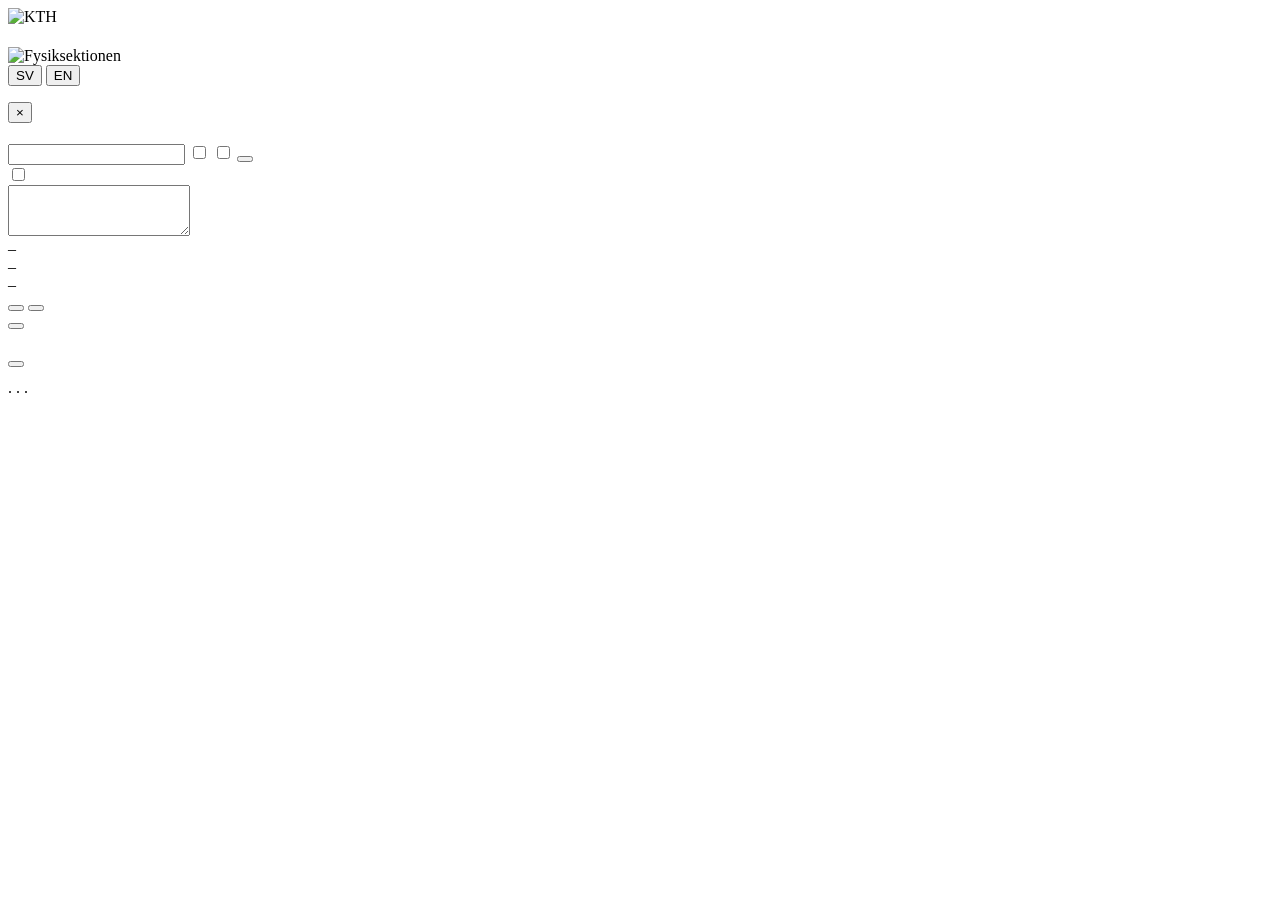
==== src/student_bot/web/static/index.html @ 33d3cd6a "Add learn-more toggle and per-turn debug panel to web UI Opt-in checkbox in onboarding and a mirror " ====
<!doctype html>
<html lang="sv">
<head>
<meta charset="utf-8">
<meta name="viewport" content="width=device-width, initial-scale=1">
<title>student-bot</title>
<link rel="stylesheet" href="static/style.css?v=32">
</head>
<body>
<header>
  <div class="brand">
    <img src="static/KTH_logo_RGB_bla.svg" alt="KTH" class="logo logo-kth">
    <a class="brand-link" href="./">
      <div class="brand-text">
        <h1 data-i18n="brand.name"></h1>
        <p class="tagline" data-i18n="header.tagline"></p>
      </div>
    </a>
    <img src="static/FrakturF2020.svg" alt="Fysiksektionen" class="logo logo-fyssek">
  </div>
  <div class="lang-switch" role="group" aria-label="Language">
    <button type="button" data-lang="sv">SV</button>
    <button type="button" data-lang="en">EN</button>
  </div>
</header>

<main>
  <div class="notice" role="note">
    <div class="notice-body">
      <p><strong data-i18n="notice.title"></strong><span data-i18n="notice.body"></span></p>
    </div>
    <button class="notice-close" type="button" data-i18n-aria="notice.close.aria">×</button>
  </div>

  <section id="onboarding" class="card">
    <h2 data-i18n="onboarding.title"></h2>
    <p data-i18n="onboarding.intro"></p>
    <p class="caveat" data-i18n="onboarding.caveat"></p>
    <p id="cloud-notice-onboarding" class="cloud-notice hidden" role="note"></p>
    <label data-i18n="onboarding.name.label"></label>
    <input id="name" type="text" data-i18n-placeholder="onboarding.name.placeholder" autocomplete="off">
    <label class="opt-out">
      <input id="opt-out" type="checkbox">
      <span data-i18n="onboarding.optout"></span>
    </label>
    <label class="opt-out">
      <input id="learn-more" type="checkbox">
      <span data-i18n="onboarding.learnmore"></span>
    </label>
    <button id="start" data-i18n="onboarding.start"></button>
  </section>

  <section id="chat" class="card hidden">
    <div id="cloud-notice-chat" class="cloud-notice cloud-notice-banner hidden" role="note"></div>
    <div class="chat-status-row chat-status-top">
      <label class="learn-more-inline">
        <input id="learn-more-chat" type="checkbox">
        <span data-i18n="onboarding.learnmore"></span>
      </label>
    </div>
    <div id="messages" aria-live="polite"></div>
    <form id="composer">
      <textarea id="question" rows="3" data-i18n-placeholder="chat.placeholder" required></textarea>
      <div class="composer-row">
        <div id="perf-panel" class="perf-panel hidden" aria-live="polite">
          <div class="perf-line">
            <span class="perf-label" data-i18n="perf.context" data-i18n-title="perf.tip.context"></span>
            <span id="perf-context" class="perf-value">–</span>
          </div>
          <div class="perf-line">
            <span class="perf-label" data-i18n="perf.tokens" data-i18n-title="perf.tip.tokens"></span>
            <span id="perf-tokens" class="perf-value">–</span>
          </div>
          <div class="perf-line">
            <span class="perf-label" data-i18n="perf.system" data-i18n-title="perf.tip.system"></span>
            <span id="perf-system" class="perf-value">–</span>
          </div>
          <span id="status" class="status"></span>
        </div>
        <div class="composer-actions-col">
          <div class="composer-actions">
            <button type="button" id="export" class="ghost" hidden
                    data-i18n="chat.export" data-i18n-title="chat.export.title"></button>
            <button type="button" id="reset" class="ghost" data-i18n="chat.reset"></button>
            <button type="submit" id="send" data-i18n="chat.send"></button>
          </div>
          <div class="chat-status" role="status" aria-live="polite">
            <span class="logging-dot" id="logging-dot"></span>
            <span class="logging-label" id="logging-label"></span>
            <button type="button" id="logging-toggle" class="link"></button>
          </div>
        </div>
      </div>
    </form>
  </section>

  <aside id="debug-panel" class="card hidden" aria-live="polite">
    <div class="debug-panel-head">
      <h2 data-i18n="debug.title"></h2>
      <button type="button" id="debug-close" class="ghost"
              data-i18n="debug.close" data-i18n-aria="debug.close"></button>
    </div>
    <p class="debug-panel-intro" data-i18n="debug.intro"></p>
    <div id="debug-panel-body"></div>
    <p class="debug-panel-empty hidden" id="debug-panel-empty"
       data-i18n="debug.empty"></p>
  </aside>
</main>

<footer>
  <a href="about" data-i18n="footer.about"></a> ·
  <a href="glossary" data-i18n="footer.glossary"></a> ·
  <a href="stats" data-i18n="footer.stats"></a> ·
  <span id="conn"></span>
</footer>

<script src="static/i18n.js?v=32"></script>
<script src="static/notice.js?v=32" defer></script>
<script src="static/app.js?v=32"></script>
</body>
</html>
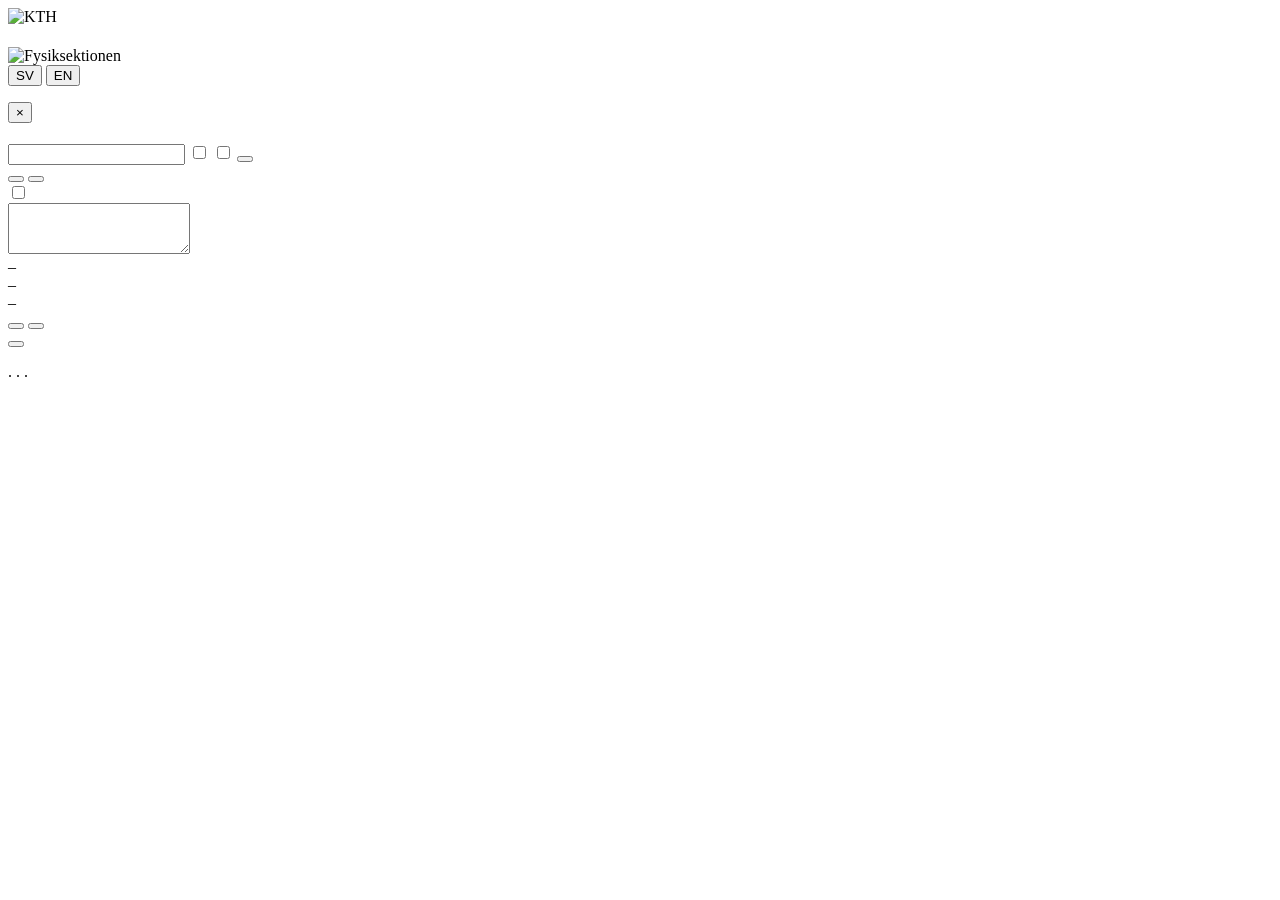
==== commit f1a9b2c5: "Moving the how-the-bot-thinks part to a new tab, rather than below the main chat, and some improveme" ====
--- a/src/student_bot/web/static/index.html
+++ b/src/student_bot/web/static/index.html
@@ -4,7 +4,7 @@
 <meta charset="utf-8">
 <meta name="viewport" content="width=device-width, initial-scale=1">
 <title>student-bot</title>
-<link rel="stylesheet" href="static/style.css?v=32">
+<link rel="stylesheet" href="static/style.css?v=35">
 </head>
 <body>
 <header>
@@ -50,6 +50,13 @@
     <button id="start" data-i18n="onboarding.start"></button>
   </section>
 
+  <div id="view-tabs" class="view-tabs hidden" role="tablist">
+    <button type="button" class="view-tab active" role="tab" data-view="chat"
+            aria-selected="true" data-i18n="tabs.chat"></button>
+    <button type="button" class="view-tab" role="tab" data-view="debug"
+            aria-selected="false" data-i18n="tabs.debug"></button>
+  </div>
+
   <section id="chat" class="card hidden">
     <div id="cloud-notice-chat" class="cloud-notice cloud-notice-banner hidden" role="note"></div>
     <div class="chat-status-row chat-status-top">
@@ -94,11 +101,9 @@
     </form>
   </section>
 
-  <aside id="debug-panel" class="card hidden" aria-live="polite">
+  <aside id="debug-panel" class="card" aria-live="polite">
     <div class="debug-panel-head">
       <h2 data-i18n="debug.title"></h2>
-      <button type="button" id="debug-close" class="ghost"
-              data-i18n="debug.close" data-i18n-aria="debug.close"></button>
     </div>
     <p class="debug-panel-intro" data-i18n="debug.intro"></p>
     <div id="debug-panel-body"></div>
@@ -114,8 +119,8 @@
   <span id="conn"></span>
 </footer>
 
-<script src="static/i18n.js?v=32"></script>
+<script src="static/i18n.js?v=35"></script>
 <script src="static/notice.js?v=32" defer></script>
-<script src="static/app.js?v=32"></script>
+<script src="static/app.js?v=35"></script>
 </body>
 </html>
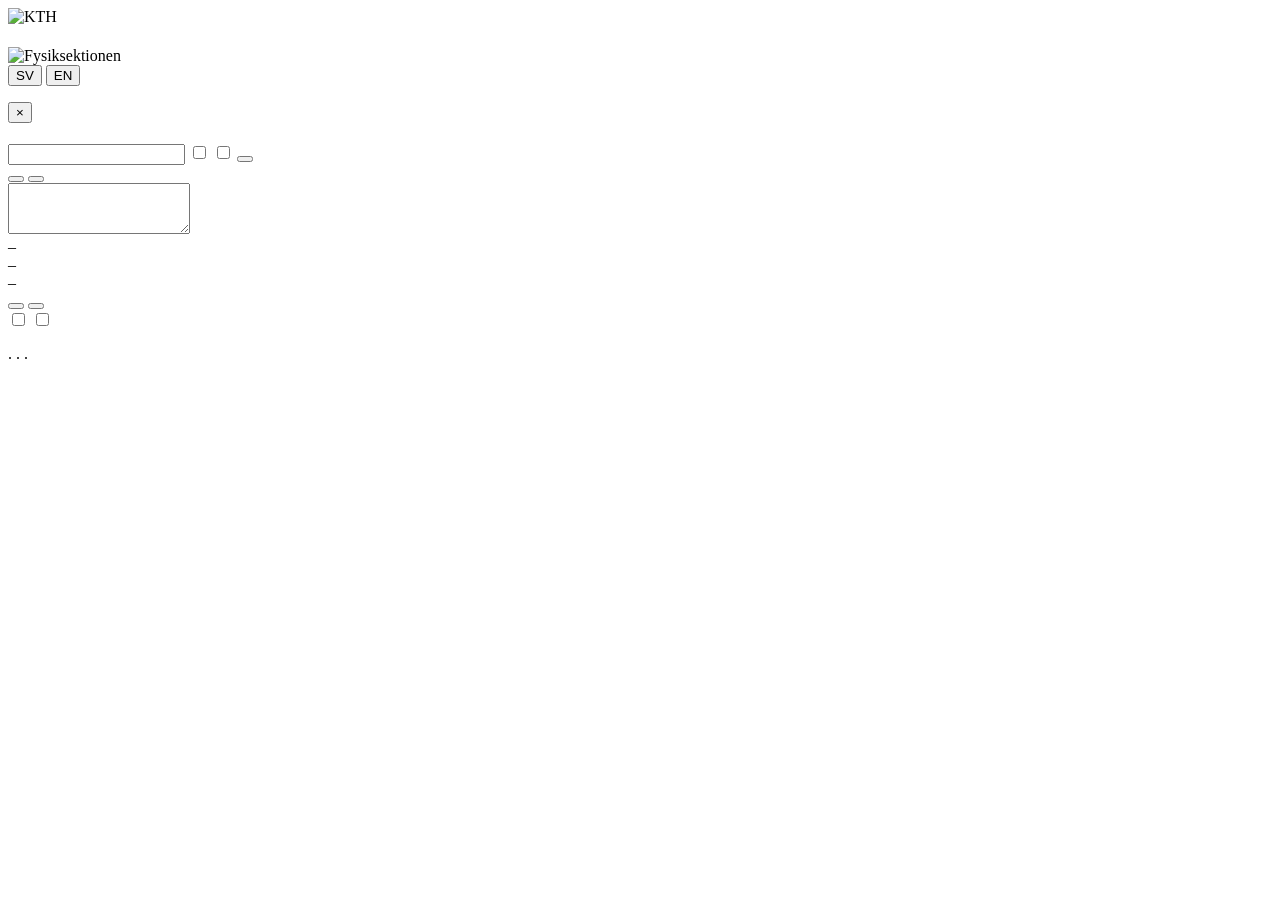
==== commit d2d3c37b: "Cosmetic tweaks for where and how the option to show the thinking is shown" ====
--- a/src/student_bot/web/static/index.html
+++ b/src/student_bot/web/static/index.html
@@ -4,7 +4,7 @@
 <meta charset="utf-8">
 <meta name="viewport" content="width=device-width, initial-scale=1">
 <title>student-bot</title>
-<link rel="stylesheet" href="static/style.css?v=35">
+<link rel="stylesheet" href="static/style.css?v=37">
 </head>
 <body>
 <header>
@@ -59,12 +59,6 @@
 
   <section id="chat" class="card hidden">
     <div id="cloud-notice-chat" class="cloud-notice cloud-notice-banner hidden" role="note"></div>
-    <div class="chat-status-row chat-status-top">
-      <label class="learn-more-inline">
-        <input id="learn-more-chat" type="checkbox">
-        <span data-i18n="onboarding.learnmore"></span>
-      </label>
-    </div>
     <div id="messages" aria-live="polite"></div>
     <form id="composer">
       <textarea id="question" rows="3" data-i18n-placeholder="chat.placeholder" required></textarea>
@@ -91,10 +85,15 @@
             <button type="button" id="reset" class="ghost" data-i18n="chat.reset"></button>
             <button type="submit" id="send" data-i18n="chat.send"></button>
           </div>
-          <div class="chat-status" role="status" aria-live="polite">
-            <span class="logging-dot" id="logging-dot"></span>
-            <span class="logging-label" id="logging-label"></span>
-            <button type="button" id="logging-toggle" class="link"></button>
+          <div class="chat-options">
+            <label class="chat-option" data-i18n-title="chat.logging.tip">
+              <input id="logging-checkbox" type="checkbox">
+              <span data-i18n="chat.logging.label"></span>
+            </label>
+            <label class="chat-option" data-i18n-title="chat.learnmore.tip">
+              <input id="learn-more-chat" type="checkbox">
+              <span data-i18n="chat.learnmore.label"></span>
+            </label>
           </div>
         </div>
       </div>
@@ -119,8 +118,8 @@
   <span id="conn"></span>
 </footer>
 
-<script src="static/i18n.js?v=35"></script>
+<script src="static/i18n.js?v=37"></script>
 <script src="static/notice.js?v=32" defer></script>
-<script src="static/app.js?v=35"></script>
+<script src="static/app.js?v=37"></script>
 </body>
 </html>
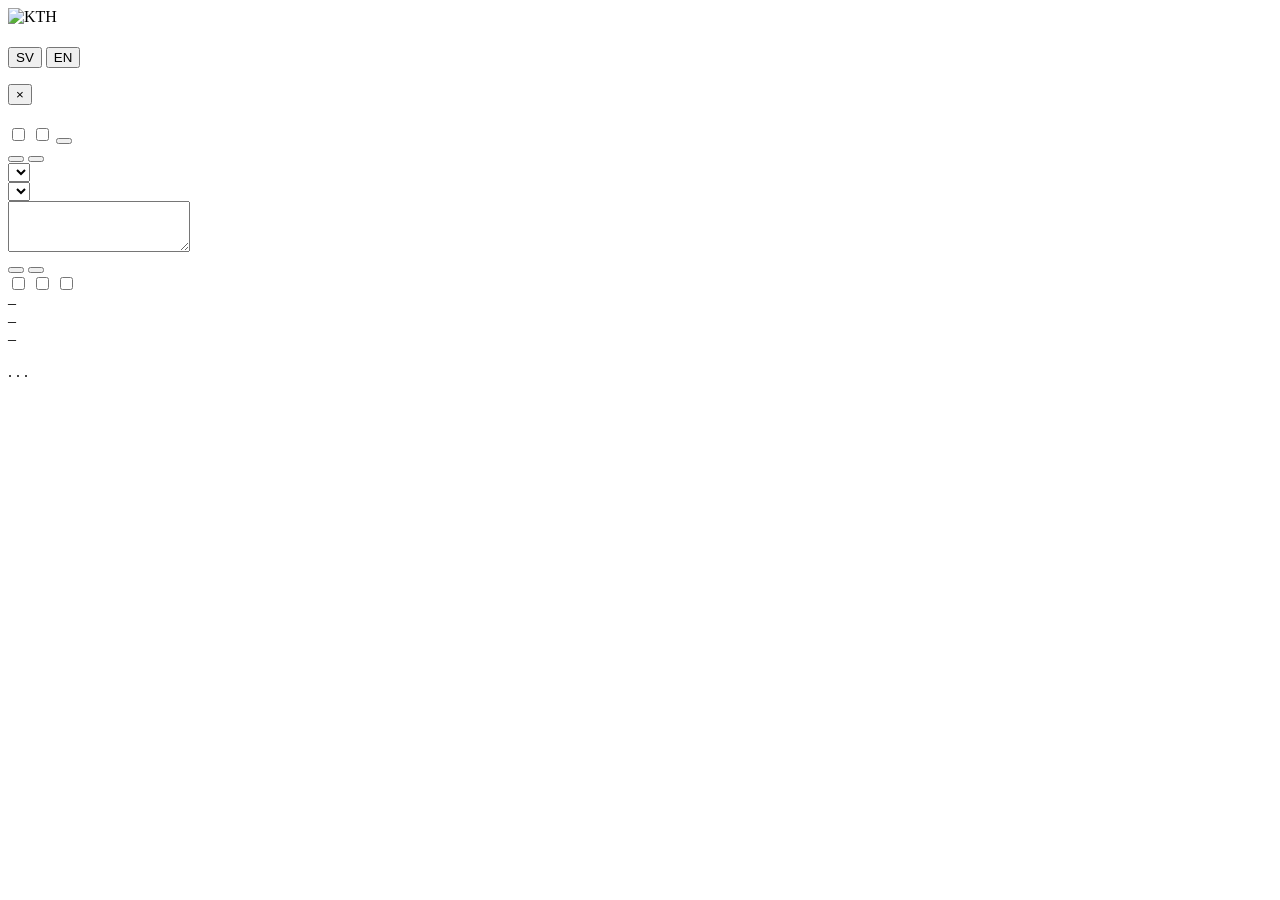
==== commit dfe9d442: "Prototype: programme and admission-year picker, newest-cohort default The router uses the newest sta" ====
--- a/src/student_bot/web/static/index.html
+++ b/src/student_bot/web/static/index.html
@@ -4,30 +4,33 @@
 <meta charset="utf-8">
 <meta name="viewport" content="width=device-width, initial-scale=1">
 <title>student-bot</title>
-<link rel="stylesheet" href="static/style.css?v=37">
+<link rel="stylesheet" href="static/style.css?v=46">
+<link rel="icon" href="static/favicon.svg?v=1" type="image/svg+xml">
+<link rel="icon" href="static/favicon-32.png?v=1" sizes="32x32" type="image/png">
+<link rel="apple-touch-icon" href="static/apple-touch-icon.png?v=1">
 </head>
-<body>
+<body class="app-shell">
 <header>
   <div class="brand">
     <img src="static/KTH_logo_RGB_bla.svg" alt="KTH" class="logo logo-kth">
-    <a class="brand-link" href="./">
-      <div class="brand-text">
-        <h1 data-i18n="brand.name"></h1>
-        <p class="tagline" data-i18n="header.tagline"></p>
-      </div>
-    </a>
-    <img src="static/FrakturF2020.svg" alt="Fysiksektionen" class="logo logo-fyssek">
+    <a class="brand-link" href="./"><h1 data-i18n="brand.name"></h1></a>
+    <!-- An optional deployment logo is injected here by app.js from
+         /api/health.branding_logo_html when web.branding_logo is configured.
+         Empty by default — see issue #71. -->
   </div>
   <div class="lang-switch" role="group" aria-label="Language">
     <button type="button" data-lang="sv">SV</button>
     <button type="button" data-lang="en">EN</button>
   </div>
+  <p class="tagline" data-i18n="header.tagline"></p>
 </header>
 
 <main>
   <div class="notice" role="note">
     <div class="notice-body">
-      <p><strong data-i18n="notice.title"></strong><span data-i18n="notice.body"></span></p>
+      <p><strong data-i18n="notice.title"></strong><span data-i18n="notice.body"></span><span
+         id="notice-model-local" data-i18n="notice.model.local"></span><span
+         data-i18n="notice.feedback"></span></p>
     </div>
     <button class="notice-close" type="button" data-i18n-aria="notice.close.aria">×</button>
   </div>
@@ -37,8 +40,7 @@
     <p data-i18n="onboarding.intro"></p>
     <p class="caveat" data-i18n="onboarding.caveat"></p>
     <p id="cloud-notice-onboarding" class="cloud-notice hidden" role="note"></p>
-    <label data-i18n="onboarding.name.label"></label>
-    <input id="name" type="text" data-i18n-placeholder="onboarding.name.placeholder" autocomplete="off">
+
     <label class="opt-out">
       <input id="opt-out" type="checkbox">
       <span data-i18n="onboarding.optout"></span>
@@ -61,23 +63,25 @@
     <div id="cloud-notice-chat" class="cloud-notice cloud-notice-banner hidden" role="note"></div>
     <div id="messages" aria-live="polite"></div>
     <form id="composer">
+      <!-- Programme + admission year, sent with every question. Empty = the bot
+           uses what the question or the thread says, else the newest term. -->
+      <div class="picker-row">
+        <div class="picker picker-program">
+          <label for="pick-program" data-i18n="chat.pick.program"></label>
+          <select id="pick-program">
+            <option value="" data-i18n="chat.pick.program.none"></option>
+          </select>
+        </div>
+        <div class="picker">
+          <label for="pick-year" data-i18n="chat.pick.year"></label>
+          <select id="pick-year">
+            <option value="" data-i18n="chat.pick.year.none"></option>
+          </select>
+        </div>
+      </div>
       <textarea id="question" rows="3" data-i18n-placeholder="chat.placeholder" required></textarea>
       <div class="composer-row">
-        <div id="perf-panel" class="perf-panel hidden" aria-live="polite">
-          <div class="perf-line">
-            <span class="perf-label" data-i18n="perf.context" data-i18n-title="perf.tip.context"></span>
-            <span id="perf-context" class="perf-value">–</span>
-          </div>
-          <div class="perf-line">
-            <span class="perf-label" data-i18n="perf.tokens" data-i18n-title="perf.tip.tokens"></span>
-            <span id="perf-tokens" class="perf-value">–</span>
-          </div>
-          <div class="perf-line">
-            <span class="perf-label" data-i18n="perf.system" data-i18n-title="perf.tip.system"></span>
-            <span id="perf-system" class="perf-value">–</span>
-          </div>
-          <span id="status" class="status"></span>
-        </div>
+        <span id="status" class="status"></span>
         <div class="composer-actions-col">
           <div class="composer-actions">
             <button type="button" id="export" class="ghost" hidden
@@ -94,10 +98,32 @@
               <input id="learn-more-chat" type="checkbox">
               <span data-i18n="chat.learnmore.label"></span>
             </label>
+            <label class="chat-option hidden" id="perf-toggle-wrap" data-i18n-title="perf.toggle.tip">
+              <input id="perf-toggle" type="checkbox">
+              <span data-i18n="perf.toggle.label"></span>
+            </label>
           </div>
         </div>
       </div>
     </form>
+
+    <!-- Resource panel (#74). Below the composer rather than inside it: in the
+         composer row it cost 67px of vertical space on every visit, whether or
+         not anyone was reading it. Hidden until the checkbox above is ticked. -->
+    <div id="perf-panel" class="perf-panel hidden" aria-live="polite">
+      <div class="perf-group">
+        <span class="perf-label" data-i18n="perf.context" data-i18n-title="perf.tip.context"></span>
+        <span id="perf-context" class="perf-value">–</span>
+      </div>
+      <div class="perf-group">
+        <span class="perf-label" data-i18n="perf.server" data-i18n-title="perf.tip.server"></span>
+        <span id="perf-server" class="perf-value">–</span>
+      </div>
+      <div class="perf-group">
+        <span class="perf-label" data-i18n="perf.model" data-i18n-title="perf.tip.model"></span>
+        <span id="perf-model" class="perf-value">–</span>
+      </div>
+    </div>
   </section>
 
   <aside id="debug-panel" class="card" aria-live="polite">
@@ -118,8 +144,8 @@
   <span id="conn"></span>
 </footer>
 
-<script src="static/i18n.js?v=37"></script>
+<script src="static/i18n.js?v=45"></script>
 <script src="static/notice.js?v=32" defer></script>
-<script src="static/app.js?v=37"></script>
+<script src="static/app.js?v=45"></script>
 </body>
 </html>
